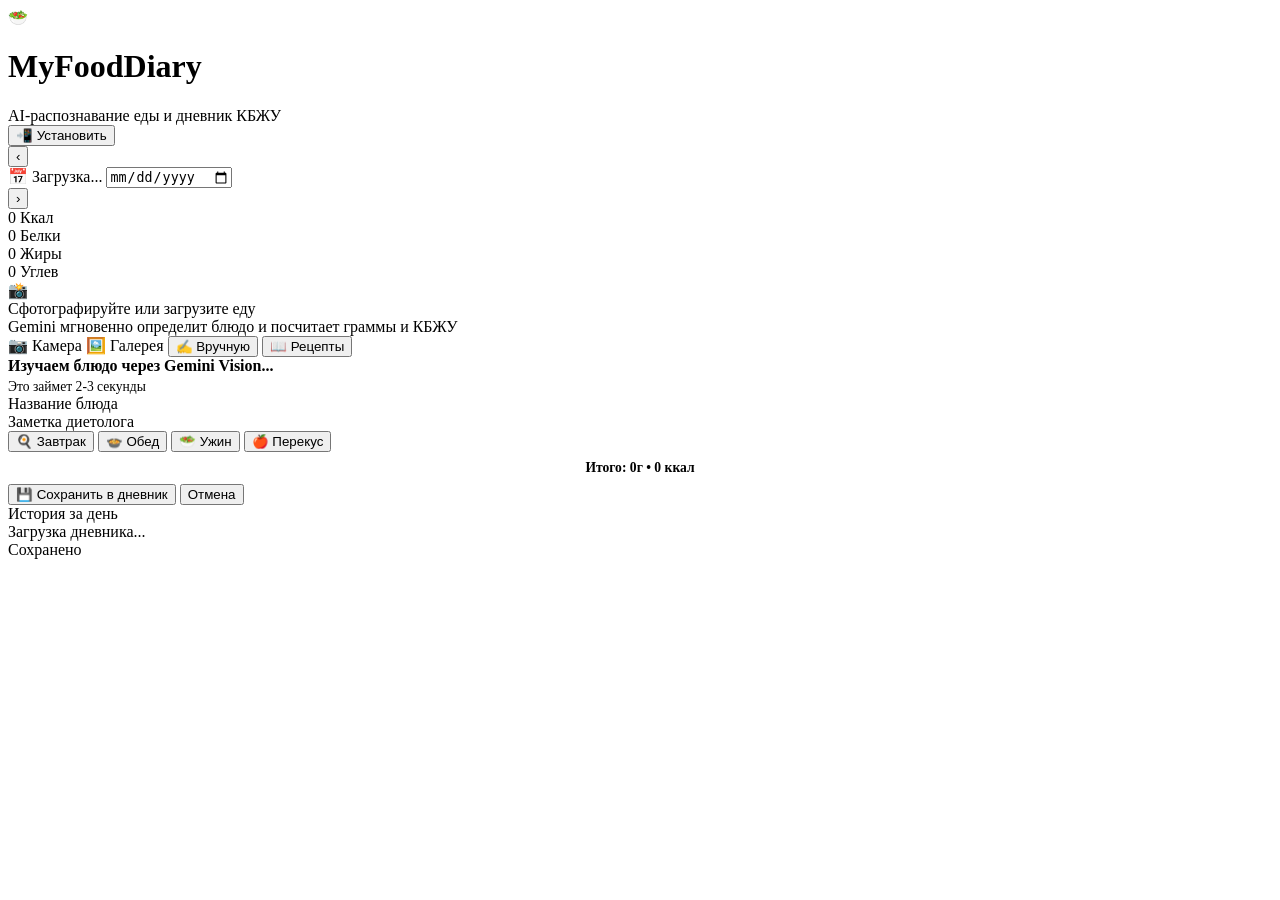
==== frontend/index.html @ b5c7dab8 "feat: add custom recipe builder and cooked weight shrinkage calculation (stage 8 / step 3)" ====
<!DOCTYPE html>
<html lang="ru">
<head>
  <meta charset="UTF-8" />
  <meta name="viewport" content="width=device-width, initial-scale=1.0, maximum-scale=1.0, user-scalable=no" />
  <title>MyFoodDiary — AI Дневник питания</title>
  
  <!-- PWA Meta -->
  <link rel="manifest" href="/manifest.json" />
  <meta name="theme-color" content="#10b981" />
  <meta name="apple-mobile-web-app-capable" content="yes" />
  <meta name="apple-mobile-web-app-status-bar-style" content="default" />
  <meta name="apple-mobile-web-app-title" content="MyFoodDiary" />
  <link rel="apple-touch-icon" href="/icons/icon-192.png" />
  <link rel="icon" type="image/png" href="/icons/icon-192.png" />

  <!-- Стили -->
  <link rel="stylesheet" href="/style.css" />
</head>
<body>
  <div class="container">
    
    <!-- Шапка приложения -->
    <header>
      <div class="logo-wrap">
        <div class="logo-icon">🥗</div>
        <div>
          <h1>MyFoodDiary</h1>
          <div class="subtitle">AI-распознавание еды и дневник КБЖУ</div>
        </div>
      </div>
      <button id="pwaInstallBtn" class="pwa-btn">📲 Установить</button>
    </header>

    <!-- Выбор даты -->
    <div class="date-nav">
      <button id="prevDayBtn" class="date-btn" aria-label="Предыдущий день">‹</button>
      <div class="date-display" id="dateDisplay" title="Нажмите, чтобы выбрать дату">
        📅 <span id="dateLabel">Загрузка...</span>
        <input type="date" id="hiddenDateInput" class="date-input-hidden" />
      </div>
      <button id="nextDayBtn" class="date-btn" aria-label="Следующий день">›</button>
    </div>

    <!-- Суточная сводка КБЖУ -->
    <div class="card">
      <div class="metrics-grid">
        <div class="metric-pill cal">
          <span class="metric-val" id="sumCalories">0</span>
          <span class="metric-label">Ккал</span>
        </div>
        <div class="metric-pill pro">
          <span class="metric-val" id="sumProtein">0</span>
          <span class="metric-label">Белки</span>
        </div>
        <div class="metric-pill fat">
          <span class="metric-val" id="sumFat">0</span>
          <span class="metric-label">Жиры</span>
        </div>
        <div class="metric-pill carb">
          <span class="metric-val" id="sumCarbs">0</span>
          <span class="metric-label">Углев</span>
        </div>
      </div>
    </div>

    <!-- Блок добавления фото блюда -->
    <div class="card">
      <div class="upload-box" id="dropZone">
        <div class="upload-icon">📸</div>
        <div class="upload-title">Сфотографируйте или загрузите еду</div>
        <div class="upload-desc">Gemini мгновенно определит блюдо и посчитает граммы и КБЖУ</div>
        
        <div class="action-buttons">
          <label class="btn-action primary" for="cameraInput">
            📷 Камера
            <input type="file" id="cameraInput" accept="image/*" capture="environment" style="display:none;" />
          </label>
          <label class="btn-action" for="fileInput">
            🖼️ Галерея
            <input type="file" id="fileInput" accept="image/*" style="display:none;" />
          </label>
          <button class="btn-action" id="openManualMealBtn" type="button">
            ✍️ Вручную
          </button>
          <button class="btn-action" id="openRecipesBtn" type="button">
            📖 Рецепты
          </button>
        </div>
      </div>

      <!-- Индикатор загрузки / анализа -->
      <div class="loading-box" id="loadingBox">
        <div class="spinner"></div>
        <div style="font-weight: 600;">Изучаем блюдо через Gemini Vision...</div>
        <div style="font-size: 0.85rem; color: var(--text-muted); margin-top: 4px;">Это займет 2-3 секунды</div>
      </div>

      <!-- Карточка с результатами распознавания -->
      <div class="result-card" id="resultCard">
        <div class="dish-header">
          <div class="dish-title" id="dishTitle">Название блюда</div>
          <div class="dish-comment" id="dishComment">Заметка диетолога</div>
        </div>

        <!-- Выбор категории приема пищи -->
        <div class="meal-type-tabs">
          <button class="type-tab" data-type="breakfast">🍳 Завтрак</button>
          <button class="type-tab active" data-type="lunch">🍲 Обед</button>
          <button class="type-tab" data-type="dinner">🥗 Ужин</button>
          <button class="type-tab" data-type="snack">🍎 Перекус</button>
        </div>

        <!-- Список ингредиентов с редактированием веса -->
        <div class="items-list" id="ingredientsList"></div>

        <!-- Итоговые калории карточки -->
        <div style="font-size: 0.85rem; font-weight: 600; color: var(--primary-hover); background: var(--primary-light); padding: 8px 12px; border-radius: var(--radius-sm); text-align: center;" id="cardTotalText">
          Итого: 0г • 0 ккал
        </div>

        <!-- Кнопки сохранения и отмены -->
        <div class="result-actions">
          <button class="btn-save" id="saveMealBtn">💾 Сохранить в дневник</button>
          <button class="btn-cancel" id="cancelMealBtn">Отмена</button>
        </div>
      </div>
    </div>

    <!-- Список съеденных блюд за день -->
    <div class="card">
      <div class="section-title">
        <span>История за день</span>
      </div>
      <div class="meals-history-list" id="mealsHistoryList">
        <div class="empty-state">Загрузка дневника...</div>
      </div>
    </div>

  </div>

  <!-- Модальное окно ручного внесения блюда -->
  <div class="modal-overlay" id="manualMealModal" style="display: none;">
    <div class="modal-dialog">
      <div class="modal-header">
        <div>
          <div class="modal-title">✍️ Внести блюдо вручную</div>
          <div class="modal-subtitle" id="manualModalDateLabel">Запись в дневник</div>
        </div>
        <button class="modal-close-btn" id="closeManualModalBtn" type="button" aria-label="Закрыть">&times;</button>
      </div>

      <form id="manualMealForm" class="modal-form">
        <!-- Выбор категории -->
        <label class="form-label">Прием пищи</label>
        <div class="meal-type-tabs manual-tabs" id="manualMealTypeTabs">
          <button type="button" class="type-tab" data-type="breakfast">🍳 Завтрак</button>
          <button type="button" class="type-tab active" data-type="lunch">🍲 Обед</button>
          <button type="button" class="type-tab" data-type="dinner">🥗 Ужин</button>
          <button type="button" class="type-tab" data-type="snack">🍎 Перекус</button>
        </div>

        <!-- Название блюда с кнопками ИИ-расчета и штрихкода -->
        <div style="display: flex; justify-content: space-between; align-items: center; margin-bottom: 6px; flex-wrap: wrap; gap: 6px;">
          <label class="form-label" for="manualDishName" style="margin-bottom: 0;">Название продукта или блюда <span class="required">*</span></label>
          <div style="display: flex; gap: 6px;">
            <button type="button" class="btn-barcode" id="manualBarcodeBtn" title="Найти продукт по штрихкоду (Open Food Facts)">
              📦 Штрихкод
            </button>
            <button type="button" class="btn-ai-calc" id="manualAiEstimateBtn" title="Рассчитать КБЖУ по названию через Gemini">
              ✨ ИИ-расчет
            </button>
          </div>
        </div>
        <input type="text" id="manualDishName" class="form-input" placeholder="например: хлеб зерновой 30г или яблоко" required />

        <!-- Вес -->
        <label class="form-label" for="manualDishWeight">Вес порции (граммы)</label>
        <input type="number" id="manualDishWeight" class="form-input" placeholder="100" value="100" min="1" step="any" />

        <!-- КБЖУ в сетке 2x2 -->
        <label class="form-label">КБЖУ порции</label>
        <div class="form-grid-2">
          <div>
            <label class="form-sublabel" for="manualCalories">🔥 Калории (ккал) <span class="required">*</span></label>
            <input type="number" id="manualCalories" class="form-input" placeholder="0" min="0" step="any" required />
          </div>
          <div>
            <label class="form-sublabel" for="manualProtein">💪 Белки (г)</label>
            <input type="number" id="manualProtein" class="form-input" placeholder="0" value="0" min="0" step="any" />
          </div>
          <div>
            <label class="form-sublabel" for="manualFat">🥑 Жиры (г)</label>
            <input type="number" id="manualFat" class="form-input" placeholder="0" value="0" min="0" step="any" />
          </div>
          <div>
            <label class="form-sublabel" for="manualCarbs">🍞 Углеводы (г)</label>
            <input type="number" id="manualCarbs" class="form-input" placeholder="0" value="0" min="0" step="any" />
          </div>
        </div>

        <!-- Заметка -->
        <label class="form-label" for="manualComment" style="margin-top: 8px;">Заметка (необязательно)</label>
        <input type="text" id="manualComment" class="form-input" placeholder="например: домашний рецепт" />

        <!-- Кнопки сохранения и отмены -->
        <div class="modal-actions">
          <button type="submit" class="btn-save" id="manualSubmitBtn">💾 Сохранить в дневник</button>
          <button type="button" class="btn-cancel" id="cancelManualBtn">Отмена</button>
        </div>
      </form>
    </div>
  </div>

  <!-- Модальное окно поиска по штрихкоду (Open Food Facts) -->
  <div class="modal-overlay" id="barcodeModal" style="display: none;">
    <div class="modal-dialog">
      <div class="modal-header">
        <div>
          <div class="modal-title">📦 Поиск по штрихкоду</div>
          <div class="modal-subtitle">База продуктов Open Food Facts</div>
        </div>
        <button class="modal-close-btn" id="closeBarcodeModalBtn" type="button" aria-label="Закрыть">&times;</button>
      </div>

      <div class="modal-form">
        <label class="form-label" for="barcodeInput">Штрихкод на упаковке (8–14 цифр)</label>
        <div style="display: flex; gap: 8px;">
          <input type="text" id="barcodeInput" class="form-input" placeholder="например: 5449000000996" inputmode="numeric" style="flex: 1;" />
          <button type="button" class="btn-primary" id="barcodeLookupSubmitBtn" style="white-space: nowrap; padding: 0 16px;">
            🔍 Найти
          </button>
        </div>
        <div class="barcode-hint">
          💡 Введите цифры штрихкода с упаковки. Название и КБЖУ на 100г подтянутся из открытой базы Open Food Facts с автоматическим расчетом на порцию!
        </div>
      </div>
    </div>
  </div>

  <!-- Модальное окно списка рецептов -->
  <div class="modal-overlay" id="recipesListModal" style="display: none;">
    <div class="modal-dialog recipes-dialog">
      <div class="modal-header">
        <div>
          <div class="modal-title">📖 Мои рецепты</div>
          <div class="modal-subtitle">Сложные блюда с точным расчетом КБЖУ</div>
        </div>
        <button class="modal-close-btn" id="closeRecipesListModalBtn" type="button" aria-label="Закрыть">&times;</button>
      </div>

      <div style="margin-bottom: 14px;">
        <button type="button" class="btn-primary" id="openNewRecipeEditorBtn" style="width: 100%; padding: 10px; display: flex; align-items: center; justify-content: center; gap: 8px;">
          <span>➕</span> <span>Создать новый рецепт</span>
        </button>
      </div>

      <!-- Контейнер карточек рецептов -->
      <div id="recipesListContainer" class="recipes-list-container">
        <div class="empty-state">Загрузка рецептов...</div>
      </div>
    </div>
  </div>

  <!-- Модальное окно конструктора / редактора рецепта -->
  <div class="modal-overlay" id="recipeEditorModal" style="display: none;">
    <div class="modal-dialog recipe-editor-dialog">
      <div class="modal-header">
        <div>
          <div class="modal-title" id="recipeEditorModalTitle">🍲 Конструктор рецепта</div>
          <div class="modal-subtitle">Сырые ингредиенты и вес готового блюда</div>
        </div>
        <button class="modal-close-btn" id="closeRecipeEditorBtn" type="button" aria-label="Закрыть">&times;</button>
      </div>

      <form id="recipeEditorForm" class="modal-form">
        <input type="hidden" id="editingRecipeId" value="" />

        <!-- Название рецепта -->
        <label class="form-label" for="recipeEditorTitle">Название рецепта или блюда <span class="required">*</span></label>
        <input type="text" id="recipeEditorTitle" class="form-input" placeholder="например: Борщ домашний или Творожная запеканка" required />

        <!-- Заметка / Описание -->
        <label class="form-label" for="recipeEditorDesc" style="margin-top: 6px;">Заметка (необязательно)</label>
        <input type="text" id="recipeEditorDesc" class="form-input" placeholder="например: Классический рецепт в духовке" />

        <!-- Секция ингредиентов -->
        <div style="display: flex; justify-content: space-between; align-items: center; margin-top: 14px; margin-bottom: 6px; flex-wrap: wrap; gap: 6px;">
          <label class="form-label" style="margin-bottom: 0;">Сырые ингредиенты <span class="required">*</span></label>
          <div style="display: flex; gap: 6px;">
            <button type="button" class="btn-barcode" id="recipeAddBarcodeBtn" title="Добавить по штрихкоду">
              📦 Штрихкод
            </button>
            <button type="button" class="btn-ai-calc" id="recipeAddAiBtn" title="Добавить ингредиент через ИИ">
              ✨ ИИ-расчет
            </button>
            <button type="button" class="btn-outline" id="recipeAddManualBtn" style="font-size: 0.75rem; padding: 3px 8px; border-radius: 12px; cursor: pointer;">
              ➕ Вручную
            </button>
          </div>
        </div>

        <div id="recipeEditorItemsList" class="recipe-items-list">
          <!-- Динамические строки ингредиентов -->
        </div>

        <!-- Сводка сырых ингредиентов -->
        <div class="raw-summary-bar" id="recipeRawSummaryBar">
          Сырой вес: <strong id="recipeRawWeightSum">0</strong> г • Калории: <strong id="recipeRawCaloriesSum">0</strong> ккал
        </div>

        <!-- Выход готового блюда -->
        <div style="margin-top: 12px;">
          <label class="form-label" for="recipeEditorCookedWeight">
            ⚖️ Вес готового блюда (граммы, с учетом уварки/воды)
          </label>
          <input type="number" id="recipeEditorCookedWeight" class="form-input" placeholder="например: 1800" min="1" step="any" />
          <div class="field-hint">
            Укажите фактический вес кастрюли/формы после варки или выпечки. Если не указан, равен сумме сырых ингредиентов.
          </div>
        </div>

        <!-- Рассчитанный КБЖУ на 100 г готового блюда -->
        <div class="recipe-100g-box">
          <div class="recipe-100g-title">🔥 КБЖУ готового блюда на 100 г:</div>
          <div class="recipe-100g-grid">
            <div class="r-macro-pill cal"><span id="rec100Cal">0</span> ккал</div>
            <div class="r-macro-pill pro"><span id="rec100Pro">0</span> г Б</div>
            <div class="r-macro-pill fat"><span id="rec100Fat">0</span> г Ж</div>
            <div class="r-macro-pill carb"><span id="rec100Carb">0</span> г У</div>
          </div>
        </div>

        <!-- Действия формы -->
        <div class="modal-actions">
          <button type="submit" class="btn-save" id="saveRecipeSubmitBtn">💾 Сохранить рецепт</button>
          <button type="button" class="btn-cancel" id="cancelRecipeEditorBtn">Отмена</button>
        </div>
      </form>
    </div>
  </div>

  <!-- Модальное окно внесения порции рецепта в дневник -->
  <div class="modal-overlay" id="logRecipeModal" style="display: none;">
    <div class="modal-dialog">
      <div class="modal-header">
        <div>
          <div class="modal-title" id="logRecipeModalTitle">➕ Внести в дневник</div>
          <div class="modal-subtitle" id="logRecipeModalSubtitle">100г = 0 ккал</div>
        </div>
        <button class="modal-close-btn" id="closeLogRecipeModalBtn" type="button" aria-label="Закрыть">&times;</button>
      </div>

      <form id="logRecipeForm" class="modal-form">
        <input type="hidden" id="logRecipeId" value="" />

        <label class="form-label">Прием пищи</label>
        <div class="meal-type-tabs" id="logRecipeMealTypeTabs">
          <button type="button" class="type-tab" data-type="breakfast">🍳 Завтрак</button>
          <button type="button" class="type-tab active" data-type="lunch">🍲 Обед</button>
          <button type="button" class="type-tab" data-type="dinner">🥗 Ужин</button>
          <button type="button" class="type-tab" data-type="snack">🍎 Перекус</button>
        </div>

        <label class="form-label" for="logRecipeWeightInput">Вес порции (граммы)</label>
        <input type="number" id="logRecipeWeightInput" class="form-input" placeholder="300" value="300" min="1" step="any" required />

        <div class="recipe-100g-box" style="margin-top: 10px;">
          <div class="recipe-100g-title">КБЖУ этой порции:</div>
          <div class="recipe-100g-grid">
            <div class="r-macro-pill cal"><span id="logPortionCal">0</span> ккал</div>
            <div class="r-macro-pill pro"><span id="logPortionPro">0</span> г Б</div>
            <div class="r-macro-pill fat"><span id="logPortionFat">0</span> г Ж</div>
            <div class="r-macro-pill carb"><span id="logPortionCarb">0</span> г У</div>
          </div>
        </div>

        <div class="modal-actions">
          <button type="submit" class="btn-save" id="confirmLogRecipeBtn">💾 Добавить в дневник</button>
          <button type="button" class="btn-cancel" id="cancelLogRecipeBtn">Отмена</button>
        </div>
      </form>
    </div>
  </div>

  <!-- Всплывающее уведомление (Toast) -->
  <div class="toast" id="toast">Сохранено</div>

  <script src="/app.js"></script>
</body>
</html>
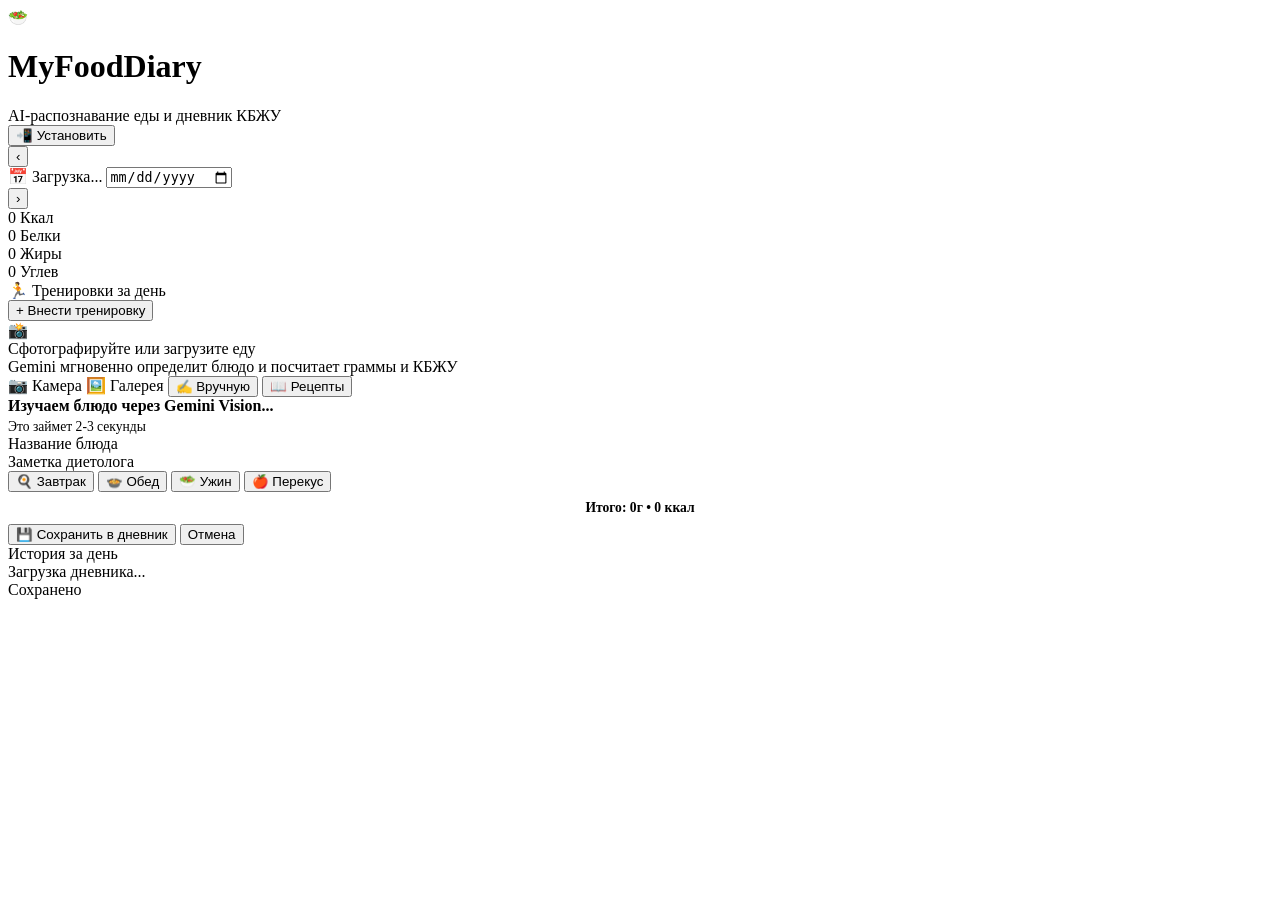
==== commit 4da85c50: "feat: add manual workout and physical activity logging module" ====
--- a/frontend/index.html
+++ b/frontend/index.html
@@ -7,7 +7,7 @@
   
   <!-- PWA Meta -->
   <link rel="manifest" href="/manifest.json" />
-  <meta name="theme-color" content="#10b981" />
+  <meta name="theme-color" content="#2563eb" />
   <meta name="apple-mobile-web-app-capable" content="yes" />
   <meta name="apple-mobile-web-app-status-bar-style" content="default" />
   <meta name="apple-mobile-web-app-title" content="MyFoodDiary" />
@@ -62,6 +62,20 @@
           <span class="metric-label">Углев</span>
         </div>
       </div>
+    </div>
+
+    <!-- Блок тренировок и активности дня -->
+    <div class="card workouts-card" id="workoutsSection">
+      <div class="workouts-header">
+        <div class="workouts-title">
+          <span>🏃 Тренировки за день</span>
+          <span class="workouts-badge" id="workoutsSummaryBadge" style="display: none;">0 мин • 0 ккал</span>
+        </div>
+        <button class="btn-sm-action" id="openAddWorkoutBtn" type="button">
+          + Внести тренировку
+        </button>
+      </div>
+      <div class="workouts-list" id="workoutsList"></div>
     </div>
 
     <!-- Блок добавления фото блюда -->
@@ -163,7 +177,10 @@
         <!-- Название блюда с кнопками ИИ-расчета и штрихкода -->
         <div style="display: flex; justify-content: space-between; align-items: center; margin-bottom: 6px; flex-wrap: wrap; gap: 6px;">
           <label class="form-label" for="manualDishName" style="margin-bottom: 0;">Название продукта или блюда <span class="required">*</span></label>
-          <div style="display: flex; gap: 6px;">
+          <div style="display: flex; gap: 6px; flex-wrap: wrap;">
+            <button type="button" class="btn-recipes-shortcut" id="manualRecipesShortcutBtn" title="Выбрать блюдо из ваших сохраненных рецептов">
+              📖 Ваши рецепты
+            </button>
             <button type="button" class="btn-barcode" id="manualBarcodeBtn" title="Найти продукт по штрихкоду (Open Food Facts)">
               📦 Штрихкод
             </button>
@@ -172,7 +189,8 @@
             </button>
           </div>
         </div>
-        <input type="text" id="manualDishName" class="form-input" placeholder="например: хлеб зерновой 30г или яблоко" required />
+        <input type="text" id="manualDishName" class="form-input" placeholder="например: хлеб зерновой 30г или яблоко" required autocomplete="off" />
+        <div id="manualDishSuggestions" class="suggestions-dropdown" style="display: none;"></div>
 
         <!-- Вес -->
         <label class="form-label" for="manualDishWeight">Вес порции (граммы)</label>
@@ -312,11 +330,11 @@
         <!-- Выход готового блюда -->
         <div style="margin-top: 12px;">
           <label class="form-label" for="recipeEditorCookedWeight">
-            ⚖️ Вес готового блюда (граммы, с учетом уварки/воды)
+            ⚖️ Вес готового блюда
           </label>
           <input type="number" id="recipeEditorCookedWeight" class="form-input" placeholder="например: 1800" min="1" step="any" />
           <div class="field-hint">
-            Укажите фактический вес кастрюли/формы после варки или выпечки. Если не указан, равен сумме сырых ингредиентов.
+            Фактический вес готового блюда (г) без учета веса посуды. Если не указан, равен сумме сырых ингредиентов.
           </div>
         </div>
 
@@ -340,6 +358,101 @@
     </div>
   </div>
 
+  <!-- Модальное окно редактирования ингредиента рецепта -->
+  <div class="modal-overlay" id="recipeIngredientModal" style="display: none; z-index: 1050;">
+    <div class="modal-dialog">
+      <div class="modal-header">
+        <div>
+          <div class="modal-title" id="recipeIngModalTitle">⚖️ Ингредиент рецепта</div>
+          <div class="modal-subtitle">Настройка веса и штучности</div>
+        </div>
+        <button class="modal-close-btn" id="closeRecipeIngModalBtn" type="button" aria-label="Закрыть">&times;</button>
+      </div>
+
+      <form id="recipeIngForm" class="modal-form">
+        <input type="hidden" id="recipeIngIndex" value="-1" />
+
+        <label class="form-label" for="recipeIngName">Название продукта</label>
+        <input type="text" id="recipeIngName" class="form-input" required />
+
+        <!-- Переключатель режима: Граммы / Штуки -->
+        <div style="display: flex; gap: 8px; margin: 10px 0;">
+          <button type="button" class="btn-outline active" id="recipeIngModeGramsBtn" style="flex: 1; padding: 6px; font-size: 0.82rem;">⚖️ Граммы (г)</button>
+          <button type="button" class="btn-outline" id="recipeIngModePiecesBtn" style="flex: 1; padding: 6px; font-size: 0.82rem;">🥚 Штуки (шт)</button>
+        </div>
+
+        <div id="recipeIngGramsSection">
+          <label class="form-label" for="recipeIngWeight">Вес ингредиента (г)</label>
+          <input type="number" id="recipeIngWeight" class="form-input" min="1" step="any" required />
+          <div style="display: flex; gap: 4px; flex-wrap: wrap; margin-top: 6px;">
+            <button type="button" class="btn-outline" onclick="adjustRecipeIngWeight(-50)" style="padding: 2px 8px; font-size: 0.75rem;">-50г</button>
+            <button type="button" class="btn-outline" onclick="adjustRecipeIngWeight(-10)" style="padding: 2px 8px; font-size: 0.75rem;">-10г</button>
+            <button type="button" class="btn-outline" onclick="adjustRecipeIngWeight(10)" style="padding: 2px 8px; font-size: 0.75rem;">+10г</button>
+            <button type="button" class="btn-outline" onclick="adjustRecipeIngWeight(50)" style="padding: 2px 8px; font-size: 0.75rem;">+50г</button>
+            <button type="button" class="btn-outline" onclick="adjustRecipeIngWeight(100)" style="padding: 2px 8px; font-size: 0.75rem;">+100г</button>
+          </div>
+        </div>
+
+        <div id="recipeIngPiecesSection" style="display: none;">
+          <div style="display: flex; gap: 8px;">
+            <div style="flex: 1;">
+              <label class="form-label" for="recipeIngPieces">Количество (шт)</label>
+              <input type="number" id="recipeIngPieces" class="form-input" min="1" step="1" value="1" />
+            </div>
+            <div style="flex: 1;">
+              <label class="form-label" for="recipeIngUnitWeight">Вес 1 шт (г)</label>
+              <input type="number" id="recipeIngUnitWeight" class="form-input" min="1" step="any" value="55" />
+            </div>
+          </div>
+          <div class="field-hint" id="recipeIngPiecesTotalHint" style="margin-top: 4px;">
+            Итоговый вес: 55 г
+          </div>
+        </div>
+
+        <!-- Превью КБЖУ -->
+        <div class="recipe-100g-box" style="margin-top: 14px;">
+          <div class="recipe-100g-title">Итого КБЖУ на порцию:</div>
+          <div class="recipe-100g-grid">
+            <div class="r-macro-pill cal"><span id="recipeIngCal">0</span> ккал</div>
+            <div class="r-macro-pill pro"><span id="recipeIngPro">0</span> г Б</div>
+            <div class="r-macro-pill fat"><span id="recipeIngFat">0</span> г Ж</div>
+            <div class="r-macro-pill carb"><span id="recipeIngCarb">0</span> г У</div>
+          </div>
+        </div>
+
+        <div style="margin-top: 8px;">
+          <button type="button" class="btn-text" id="toggleRecipeIngManualMacrosBtn" style="font-size: 0.8rem; color: var(--primary); background: none; border: none; cursor: pointer; padding: 4px 0;">⚙️ Изменить КБЖУ вручную</button>
+          <div id="recipeIngManualMacrosSection" style="display: none; margin-top: 8px;">
+            <div style="display: grid; grid-template-columns: 1fr 1fr; gap: 8px;">
+              <div>
+                <label class="form-label" for="recipeIngManualCal" style="font-size: 0.75rem;">Калории (ккал)</label>
+                <input type="number" id="recipeIngManualCal" class="form-input" min="0" step="any" />
+              </div>
+              <div>
+                <label class="form-label" for="recipeIngManualPro" style="font-size: 0.75rem;">Белки (г)</label>
+                <input type="number" id="recipeIngManualPro" class="form-input" min="0" step="any" />
+              </div>
+              <div>
+                <label class="form-label" for="recipeIngManualFat" style="font-size: 0.75rem;">Жиры (г)</label>
+                <input type="number" id="recipeIngManualFat" class="form-input" min="0" step="any" />
+              </div>
+              <div>
+                <label class="form-label" for="recipeIngManualCarb" style="font-size: 0.75rem;">Углеводы (г)</label>
+                <input type="number" id="recipeIngManualCarb" class="form-input" min="0" step="any" />
+              </div>
+            </div>
+          </div>
+        </div>
+
+        <div class="modal-actions" style="margin-top: 14px;">
+          <button type="submit" class="btn-save" id="saveRecipeIngBtn">Сохранить</button>
+          <button type="button" class="btn-delete" id="deleteRecipeIngBtn" style="display: none;">Удалить</button>
+          <button type="button" class="btn-cancel" id="cancelRecipeIngBtn">Отмена</button>
+        </div>
+      </form>
+    </div>
+  </div>
+
   <!-- Модальное окно внесения порции рецепта в дневник -->
   <div class="modal-overlay" id="logRecipeModal" style="display: none;">
     <div class="modal-dialog">
@@ -383,6 +496,51 @@
     </div>
   </div>
 
+  <!-- Модальное окно добавления тренировки -->
+  <div class="modal-overlay" id="workoutModal" style="display: none;">
+    <div class="modal-dialog">
+      <div class="modal-header">
+        <div>
+          <div class="modal-title">🏃 Внести тренировку</div>
+          <div class="modal-subtitle">Данные активности для контекста дня (не меняют цель КБЖУ)</div>
+        </div>
+        <button class="modal-close-btn" id="closeWorkoutModalBtn" type="button" aria-label="Закрыть">&times;</button>
+      </div>
+
+      <form id="workoutForm" class="modal-form">
+        <label class="form-label">Вид активности</label>
+        <div class="workout-type-tabs" id="workoutTypeTabs">
+          <button type="button" class="workout-tab active" data-type="run">🏃 Бег</button>
+          <button type="button" class="workout-tab" data-type="gym">🏋️ Силовая</button>
+          <button type="button" class="workout-tab" data-type="bike">🚴 Велосипед</button>
+          <button type="button" class="workout-tab" data-type="elliptical">🎿 Эллипс</button>
+          <button type="button" class="workout-tab" data-type="walk">🚶 Ходьба</button>
+          <button type="button" class="workout-tab" data-type="yoga">🧘 Растяжка</button>
+          <button type="button" class="workout-tab" data-type="other">⚡ Другое</button>
+        </div>
+
+        <div class="form-row" style="margin-top: 10px;">
+          <div class="form-col">
+            <label class="form-label" for="workoutDurationInput">Длительность (мин)*</label>
+            <input type="number" id="workoutDurationInput" class="form-input" placeholder="45" min="1" max="1440" required />
+          </div>
+          <div class="form-col">
+            <label class="form-label" for="workoutCaloriesInput">Сожжено ккал</label>
+            <input type="number" id="workoutCaloriesInput" class="form-input" placeholder="350" min="0" step="any" />
+          </div>
+        </div>
+
+        <label class="form-label" for="workoutTitleInput" style="margin-top: 10px;">Название / заметка (опционально)</label>
+        <input type="text" id="workoutTitleInput" class="form-input" placeholder="Например: Интервалы или день ног" maxlength="100" />
+
+        <div class="modal-actions" style="margin-top: 14px;">
+          <button type="submit" class="btn-save" id="saveWorkoutBtn">💾 Сохранить тренировку</button>
+          <button type="button" class="btn-cancel" id="cancelWorkoutBtn">Отмена</button>
+        </div>
+      </form>
+    </div>
+  </div>
+
   <!-- Всплывающее уведомление (Toast) -->
   <div class="toast" id="toast">Сохранено</div>
 
